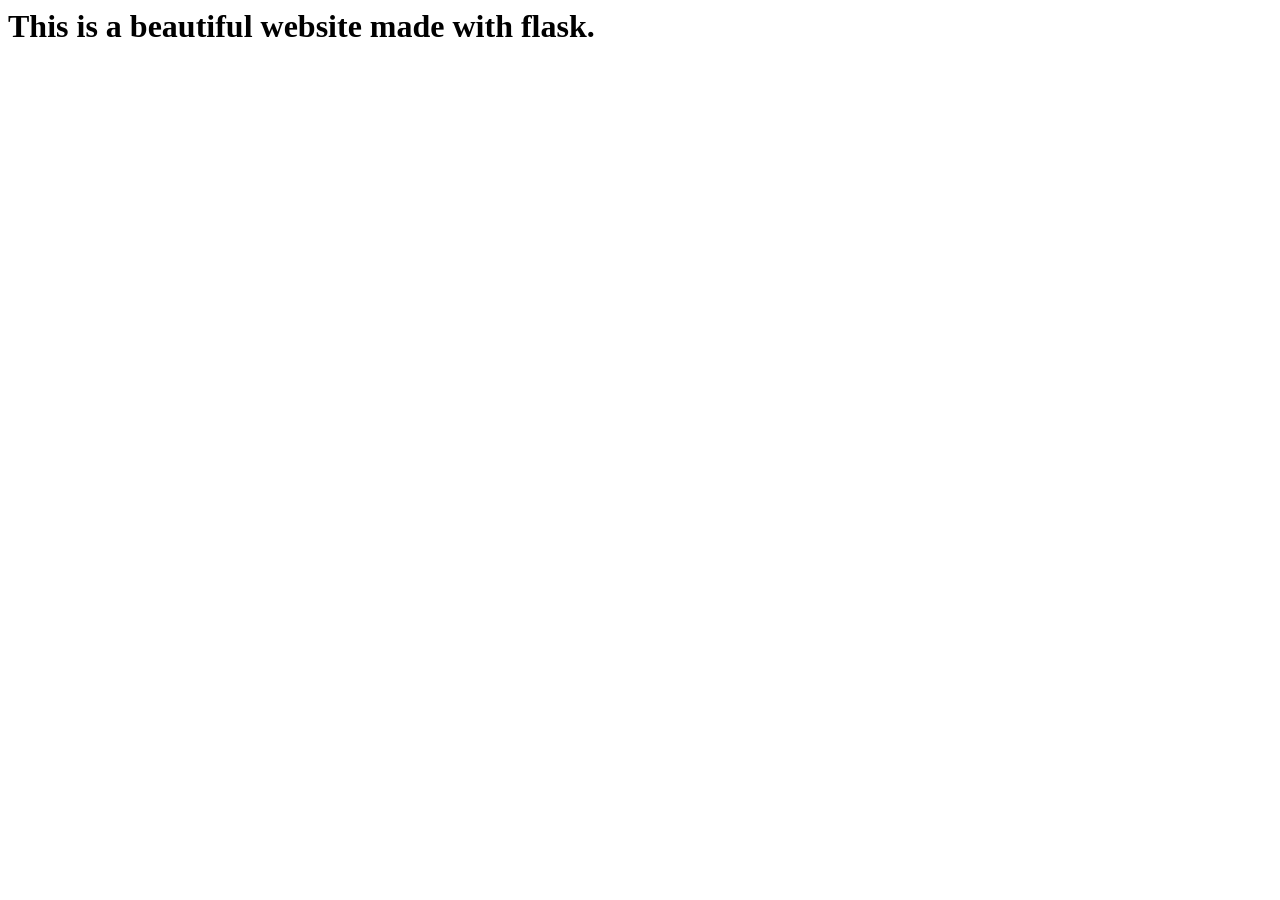
==== fullstack/api-ajax-example/static/html/index.html @ 3c5e74f4 "create static files and serve" ====
<html>
<head>
  <title>Flask Website</title>
  <link rel="stylesheet" type="text/css" href="/static/css/styles.css">

</head>
<body>

<h1>
 This is a beautiful website made with flask. 
</h1>
</body>
</html>
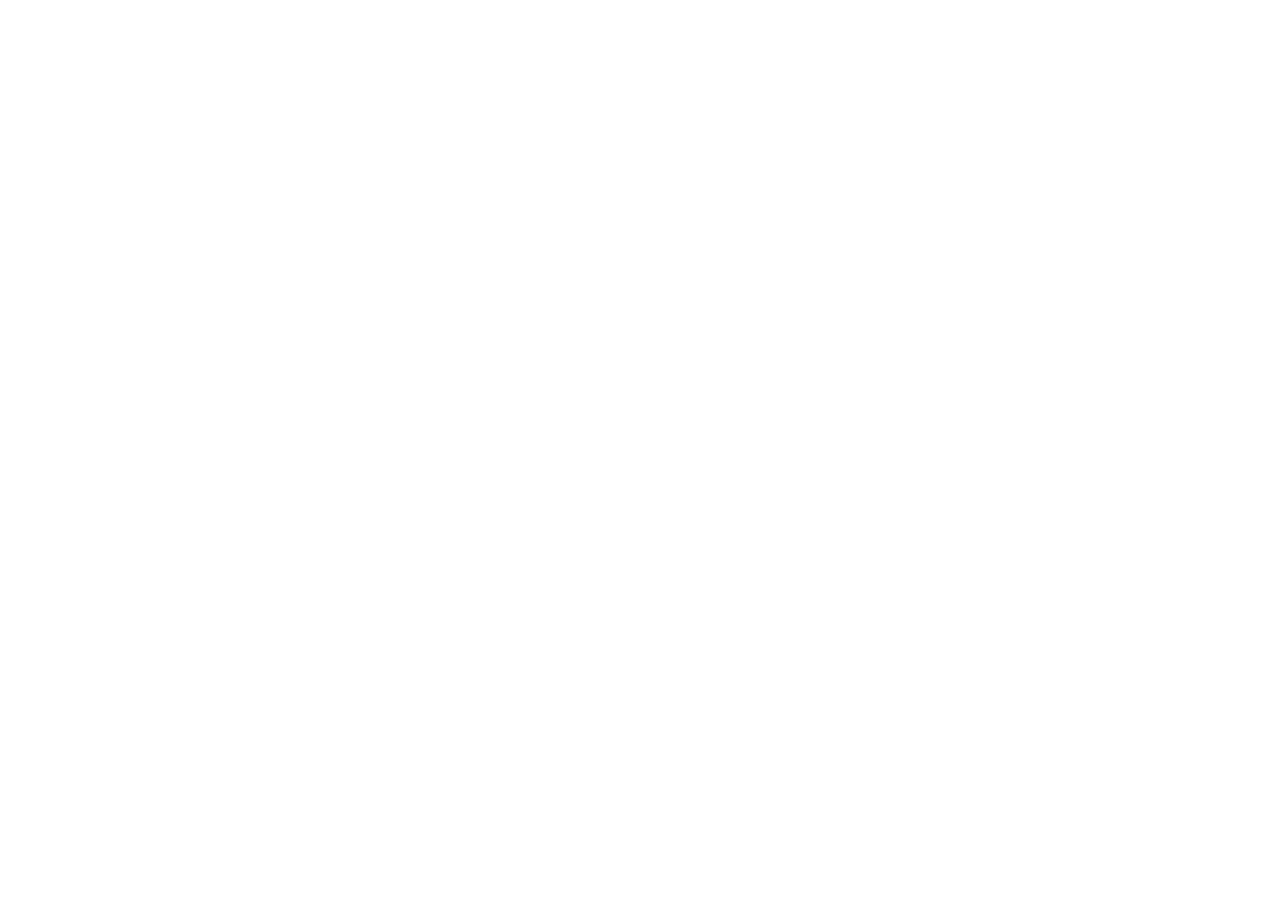
==== commit 474aac72: "rename file" ====
--- a/fullstack/api-ajax-example/static/html/index.html
+++ b/fullstack/api-ajax-example/static/html/index.html
@@ -2,6 +2,7 @@
 <head>
   <title>Flask Website</title>
   <link rel="stylesheet" type="text/css" href="/static/css/styles.css">
+  <script async src="/static/js/getData.js">
 
 </head>
 <body>
@@ -9,5 +10,8 @@
 <h1>
  This is a beautiful website made with flask. 
 </h1>
+<p>
+<button onclick="createParagraph()">Click me!</button>
+<p>
 </body>
 </html>
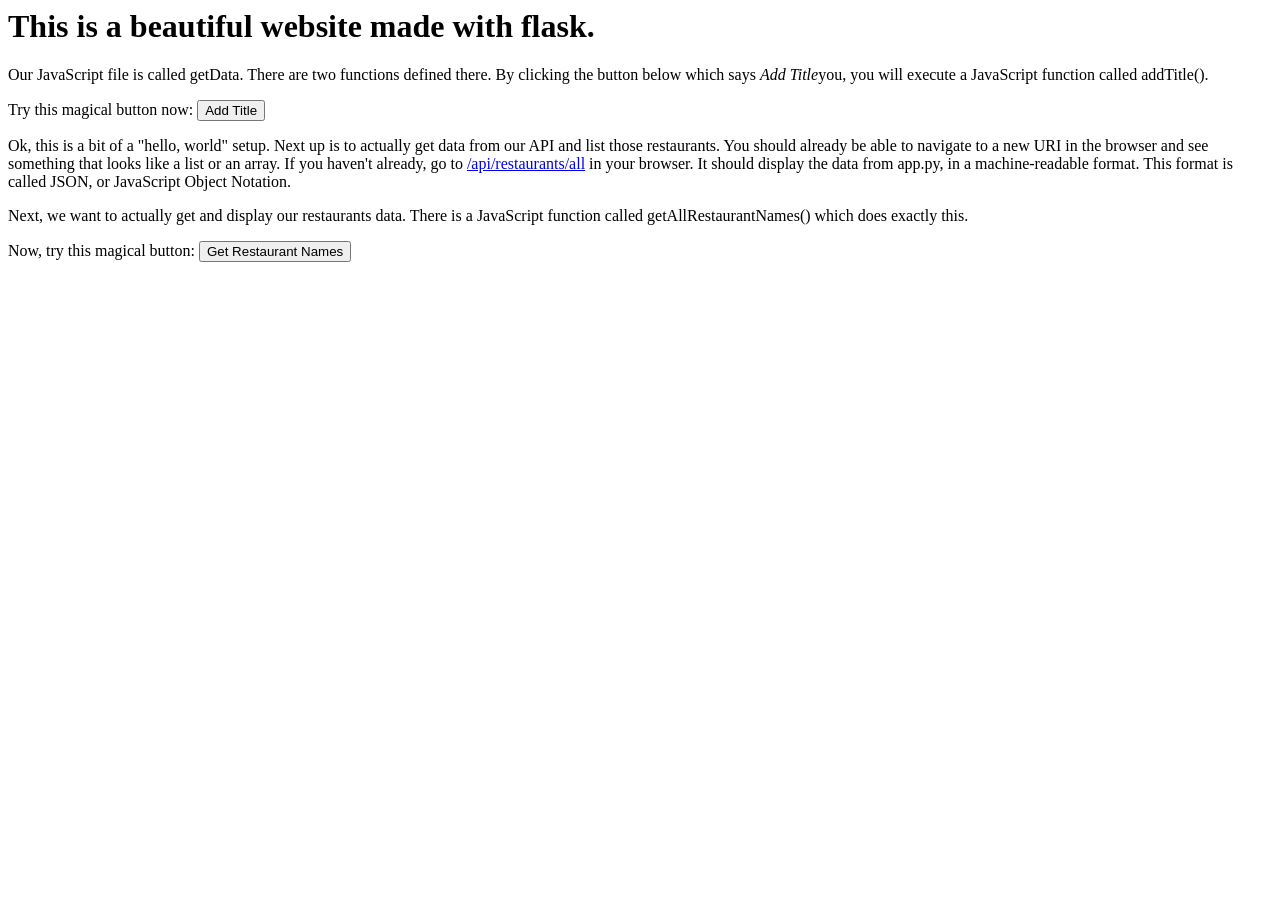
==== commit 59555313: "first version of js get" ====
--- a/fullstack/api-ajax-example/static/html/index.html
+++ b/fullstack/api-ajax-example/static/html/index.html
@@ -2,8 +2,7 @@
 <head>
   <title>Flask Website</title>
   <link rel="stylesheet" type="text/css" href="/static/css/styles.css">
-  <script async src="/static/js/getData.js">
-
+  <script async type="text/javascript" src="/static/js/getData.js"></script>
 </head>
 <body>
 
@@ -11,7 +10,35 @@
  This is a beautiful website made with flask. 
 </h1>
 <p>
-<button onclick="createParagraph()">Click me!</button>
+  Our JavaScript file is called getData. There are two functions defined there. 
+  
+  By clicking the button below which says <em>Add Title</em>you, you will execute  
+  a JavaScript function called addTitle(). 
 <p>
+
+<p>
+Try this magical button now: 
+<button onclick="addTitle()">Add Title</button>
+</p>
+
+<p>
+
+Ok, this is a bit of a "hello, world" setup. Next up is to actually get data from our API and list those restaurants. 
+You should already be able to navigate to a new URI in the browser and see something that looks like a list or an array. 
+If you haven't already, go to <a href="/api/restaurants/all">/api/restaurants/all</a> in your browser. 
+It should display the data from app.py, in a machine-readable format. This format is called JSON, or JavaScript Object Notation. 
+
+</p>
+
+<p>
+Next, we want to actually get and display our restaurants data. There is a JavaScript function called getAllRestaurantNames() which does exactly this. 
+</p>
+
+<p>
+Now, try this magical button:
+<button onclick="getAllRestaurantNames()">Get Restaurant Names</button>
+</p>
+
+
 </body>
 </html>
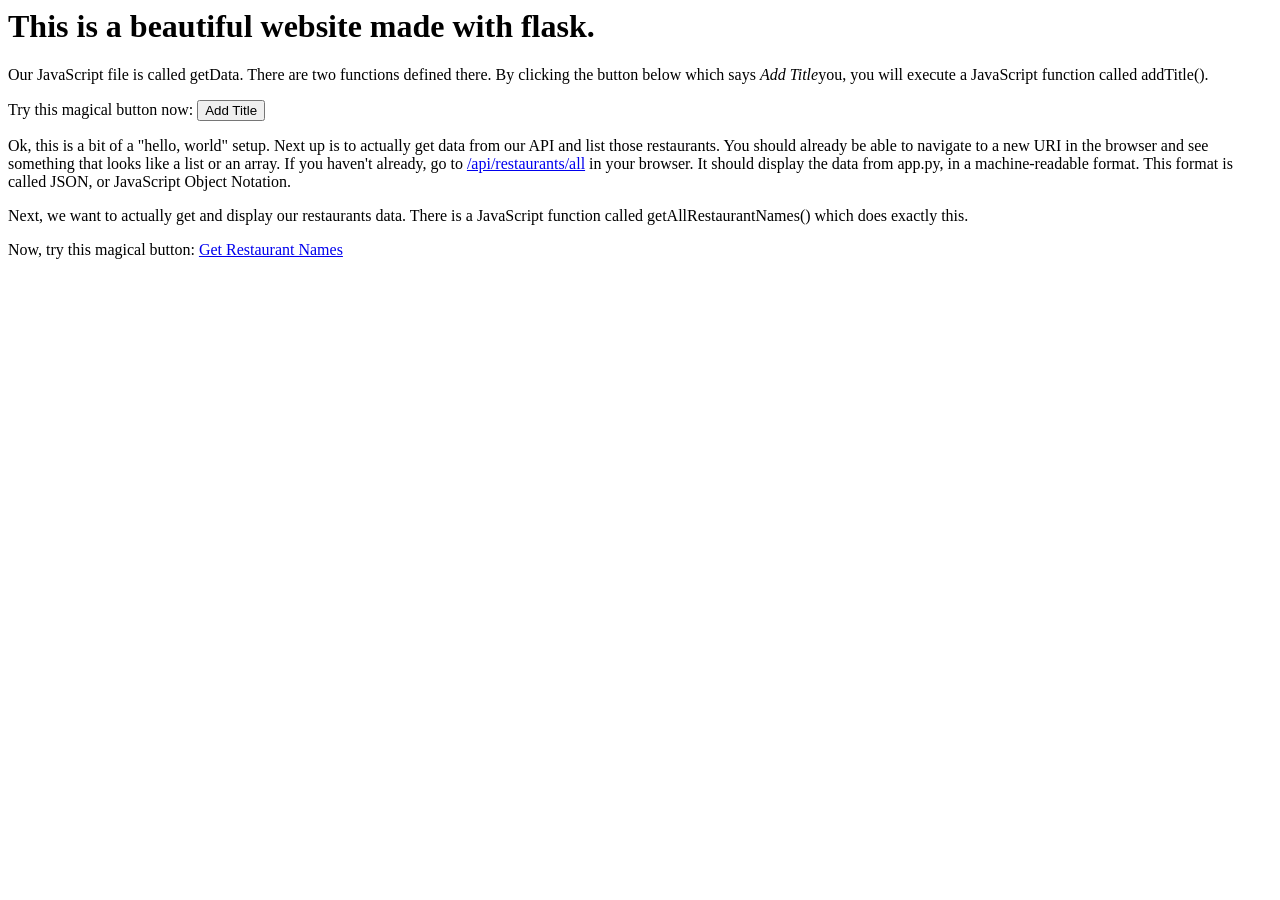
==== commit e0a446cc: "my solution to the weekly challenge" ====
--- a/fullstack/api-ajax-example/static/html/index.html
+++ b/fullstack/api-ajax-example/static/html/index.html
@@ -33,11 +33,9 @@
 <p>
 Next, we want to actually get and display our restaurants data. There is a JavaScript function called getAllRestaurantNames() which does exactly this. 
 </p>
+Now, try this magical button:
+<a id="button" href="javascript:getAllRestaurantNames();"><span></span><span></span><span></span><span></span>Get Restaurant Names</a>
 
-<p>
-Now, try this magical button:
-<button onclick="getAllRestaurantNames()">Get Restaurant Names</button>
-</p>
 
 
 </body>
